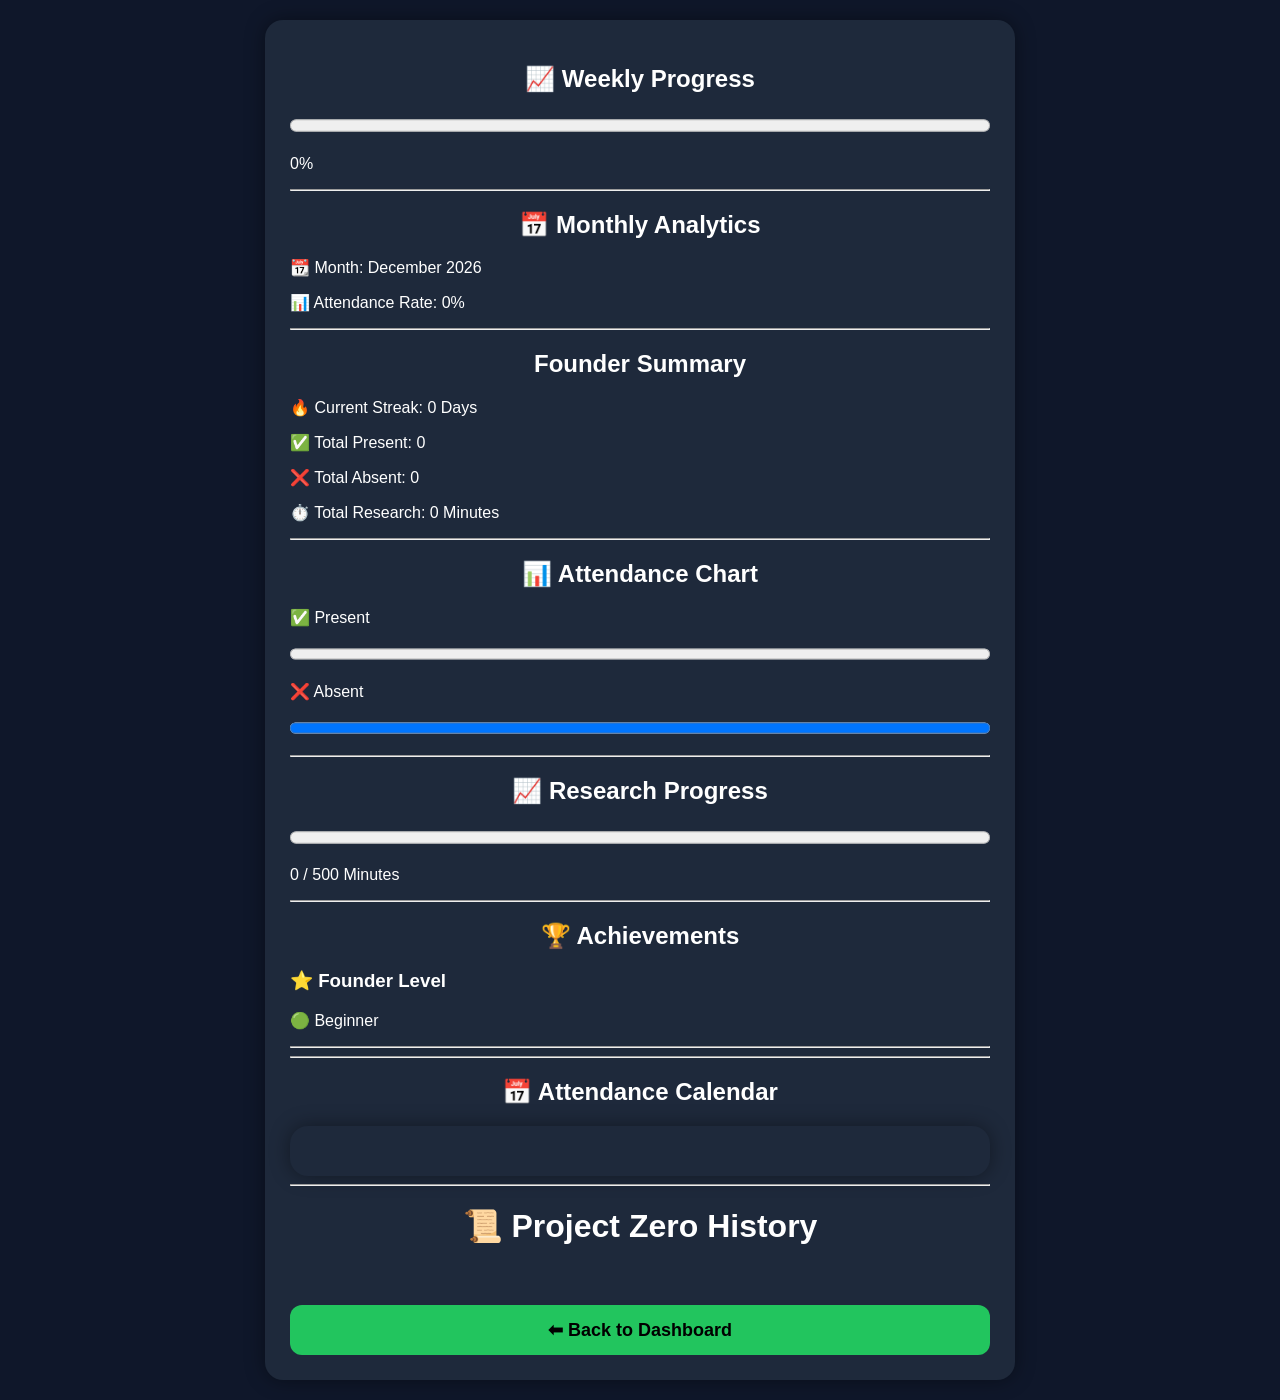
==== history.html @ fe0e102c "Update history.html" ====
<!DOCTYPE html>
<html lang="en">

<head>

<meta charset="UTF-8">

<meta name="viewport" content="width=device-width, initial-scale=1.0">

<title>Project Zero History</title>

<link rel="stylesheet" href="style.css">

</head>

<body>

<div class="card">

<h2>📈 Weekly Progress</h2>

<progress id="progressBar" value="0" max="100" style="width:100%;height:25px;"></progress>

<p id="progressText">0%</p>

<hr>
<h2>📅 Monthly Analytics</h2>

<p>📆 Month: <span id="currentMonth">-</span></p>

<p>📊 Attendance Rate: <span id="attendanceRate">0%</span></p>

<hr>
<h2>Founder Summary</h2>

<p>🔥 Current Streak: <span id="streakCount">0</span> Days</p>

<p>✅ Total Present: <span id="presentCount">0</span></p>

<p>❌ Total Absent: <span id="absentCount">0</span></p>

<p>⏱️ Total Research: <span id="researchTotal">0</span> Minutes</p>

<hr>
<h2>📊 Attendance Chart</h2>

<div style="margin-bottom:15px;">

<p>✅ Present</p>
<progress id="presentBar" value="0" max="100" style="width:100%;height:22px;"></progress>

<p>❌ Absent</p>
<progress id="absentBar" value="0" max="100" style="width:100%;height:22px;"></progress>

</div>

<hr>
<h2>📈 Research Progress</h2>

<progress id="researchBar" value="0" max="500" style="width:100%;height:25px;"></progress>

<p id="researchProgressText">0 / 500 Minutes</p>

<hr>
<h2>🏆 Achievements</h2>
<h3>⭐ Founder Level</h3>

<p id="founderLevel">🟢 Beginner</p>

<hr>
<div id="badges"></div>

<hr>
<h2>📅 Attendance Calendar</h2>

<div id="calendar" class="card"></div>

<hr>
<h1>📜 Project Zero History</h1>

<div id="history"></div>

<br>

<a href="index.html">
<button>⬅ Back to Dashboard</button>
</a>

</div>

<script>
let history = JSON.parse(localStorage.getItem("projectZeroHistory")) || [];

let present = 0;
let absent = 0;
let research = 0;

history.forEach(day => {

    if(day.attendance.includes("Present")){
        present++;
    }else{
        absent++;
    }

    research += Number(day.research || 0);

});

document.getElementById("presentCount").innerHTML = present;
document.getElementById("absentCount").innerHTML = absent;
document.getElementById("researchTotal").innerHTML = research;

// Progress Bar

let total = present + absent;
let percent = total > 0 ? Math.round((present / total) * 100) : 0;

document.getElementById("progressBar").value = percent;
document.getElementById("progressText").innerHTML = percent + "%";
// Monthly Analytics
document.getElementById("presentBar").value = percent;
document.getElementById("absentBar").value = 100 - percent;
let today = new Date();
alert(percent);
alert(100 - percent);
let monthName = today.toLocaleString("en-US", {
    month: "long",
    year: "numeric"
});

document.getElementById("currentMonth").innerHTML = monthName;

document.getElementById("attendanceRate").innerHTML = percent + "%";
// Attendance Chart

document.getElementById("presentBar").value =
Math.round((present / total) * 100);

document.getElementById("absentBar").value =
Math.round((absent / total) * 100);    
// Research Progress

document.getElementById("researchBar").value = research;

document.getElementById("researchProgressText").innerHTML =
research + " / 500 Minutes";

// Milestone Message

if (research >= 500) {

    document.getElementById("researchProgressText").innerHTML +=
    " 🏆 Goal Reached!";

    }    
// Current Streak

let streak = 0;

for(let i = history.length - 1; i >= 0; i--){

    if(history[i].attendance.includes("Present")){
        streak++;
    }else{
        break;
    }

}

document.getElementById("streakCount").innerHTML = streak;

// History

let output = "";

if(history.length === 0){

    output = "<h3>No History Found</h3>";

}else{

    [...history].reverse().forEach(day=>{

        output += `
        <hr>

        <h3>📅 ${day.date}</h3>

        <p><b>Attendance:</b> ${day.attendance}</p>

        <p><b>Research:</b> ${day.research} Minutes</p>

        <p><b>Today's Win:</b> ${day.win}</p>

        <p><b>🎯 Goal:</b> ${day.goal || "-"}</p>

        <p><b>📊 Goal Progress:</b> ${day.goalProgress || 0}%</p>
        `;

    });

}

document.getElementById("history").innerHTML = output;
// Attendance Calendar

let calendarOutput = "";

if (history.length === 0) {

    calendarOutput = "<p>No Records Yet</p>";

} else {

    [...history].reverse().forEach(day => {

        calendarOutput += `
        <p>📅 ${day.date} - ${day.attendance}</p>
        `;

    });

}

document.getElementById("calendar").innerHTML = calendarOutput;
// Achievements

let badges = "";

if(history.length >= 1){
    badges += "🥉 First Save<br>";
}

if(research >= 100){
    badges += "📚 100 Research Minutes<br>";
}

if(streak >= 7){
    badges += "🔥 7 Day Streak<br>";
}

document.getElementById("badges").innerHTML = badges;
// Founder Level

let level = "🟢 Beginner";

if (research >= 100) {
    level = "🔵 Builder";
}

if (research >= 300) {
    level = "🟣 Founder";
}

if (research >= 1000) {
    level = "🟡 Legend";
}

document.getElementById("founderLevel").innerHTML = level;    
  </script>

</body>

</html>
---- style.css ----
body{
    margin:0;
    padding:20px;
    background:#0f172a;
    font-family:Arial,sans-serif;
    color:white;
}

.card{
    max-width:700px;
    margin:auto;
    background:#1e293b;
    padding:25px;
    border-radius:18px;
    box-shadow:0 0 20px rgba(0,0,0,.4);
}

h1,h2{
    text-align:center;
}

label{
    display:block;
    margin-top:15px;
    margin-bottom:6px;
    font-weight:bold;
}

input,select,textarea{
    width:100%;
    padding:12px;
    border:none;
    border-radius:10px;
    font-size:16px;
    box-sizing:border-box;
}

textarea{
    height:100px;
}

button{
    width:100%;
    margin-top:20px;
    padding:14px;
    border:none;
    border-radius:12px;
    background:#22c55e;
    color:black;
    font-size:18px;
    font-weight:bold;
    cursor:pointer;
}

button:hover{
    background:#16a34a;
}

#status{
    margin-top:20px;
    text-align:center;
    font-size:18px;
    font-weight:bold;
  }
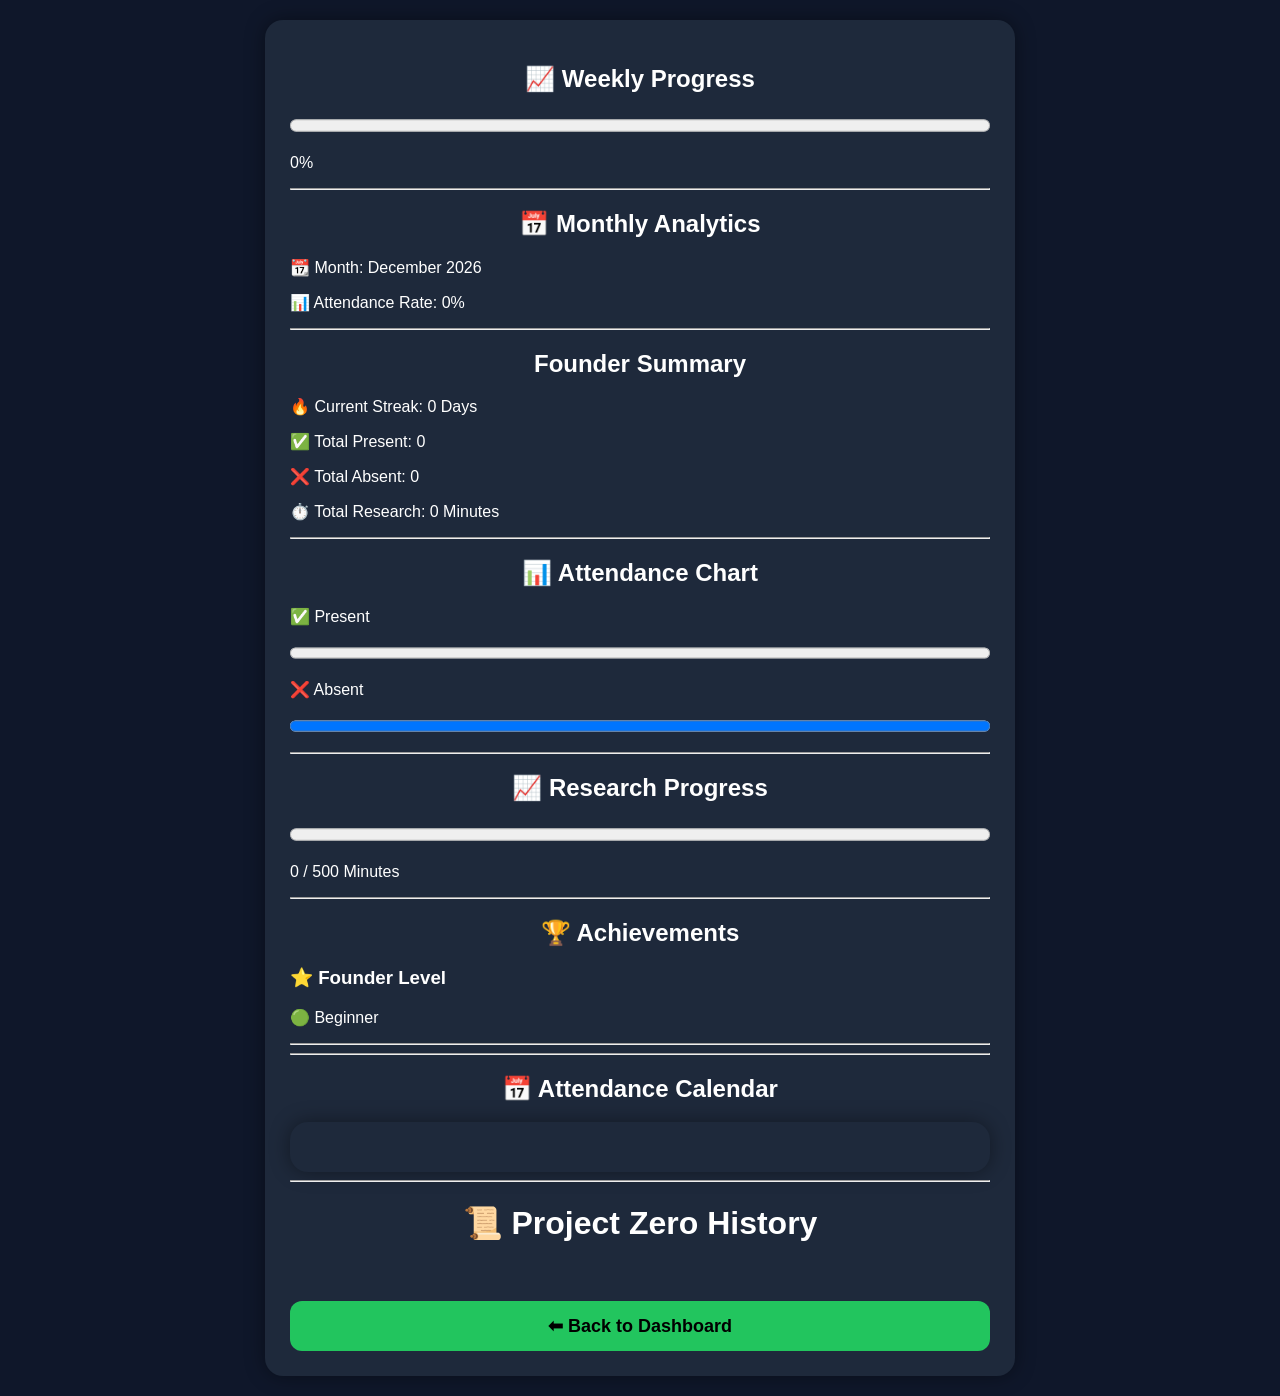
==== commit f9d6c54a: "Update history.html" ====
--- a/history.html
+++ b/history.html
@@ -122,8 +122,7 @@
 document.getElementById("presentBar").value = percent;
 document.getElementById("absentBar").value = 100 - percent;
 let today = new Date();
-alert(percent);
-alert(100 - percent);
+
 let monthName = today.toLocaleString("en-US", {
     month: "long",
     year: "numeric"
--- a/style.css
+++ b/style.css
@@ -62,3 +62,8 @@
     font-size:18px;
     font-weight:bold;
   }
+progress{
+    width:100%;
+    height:22px;
+    display:block;
+    }
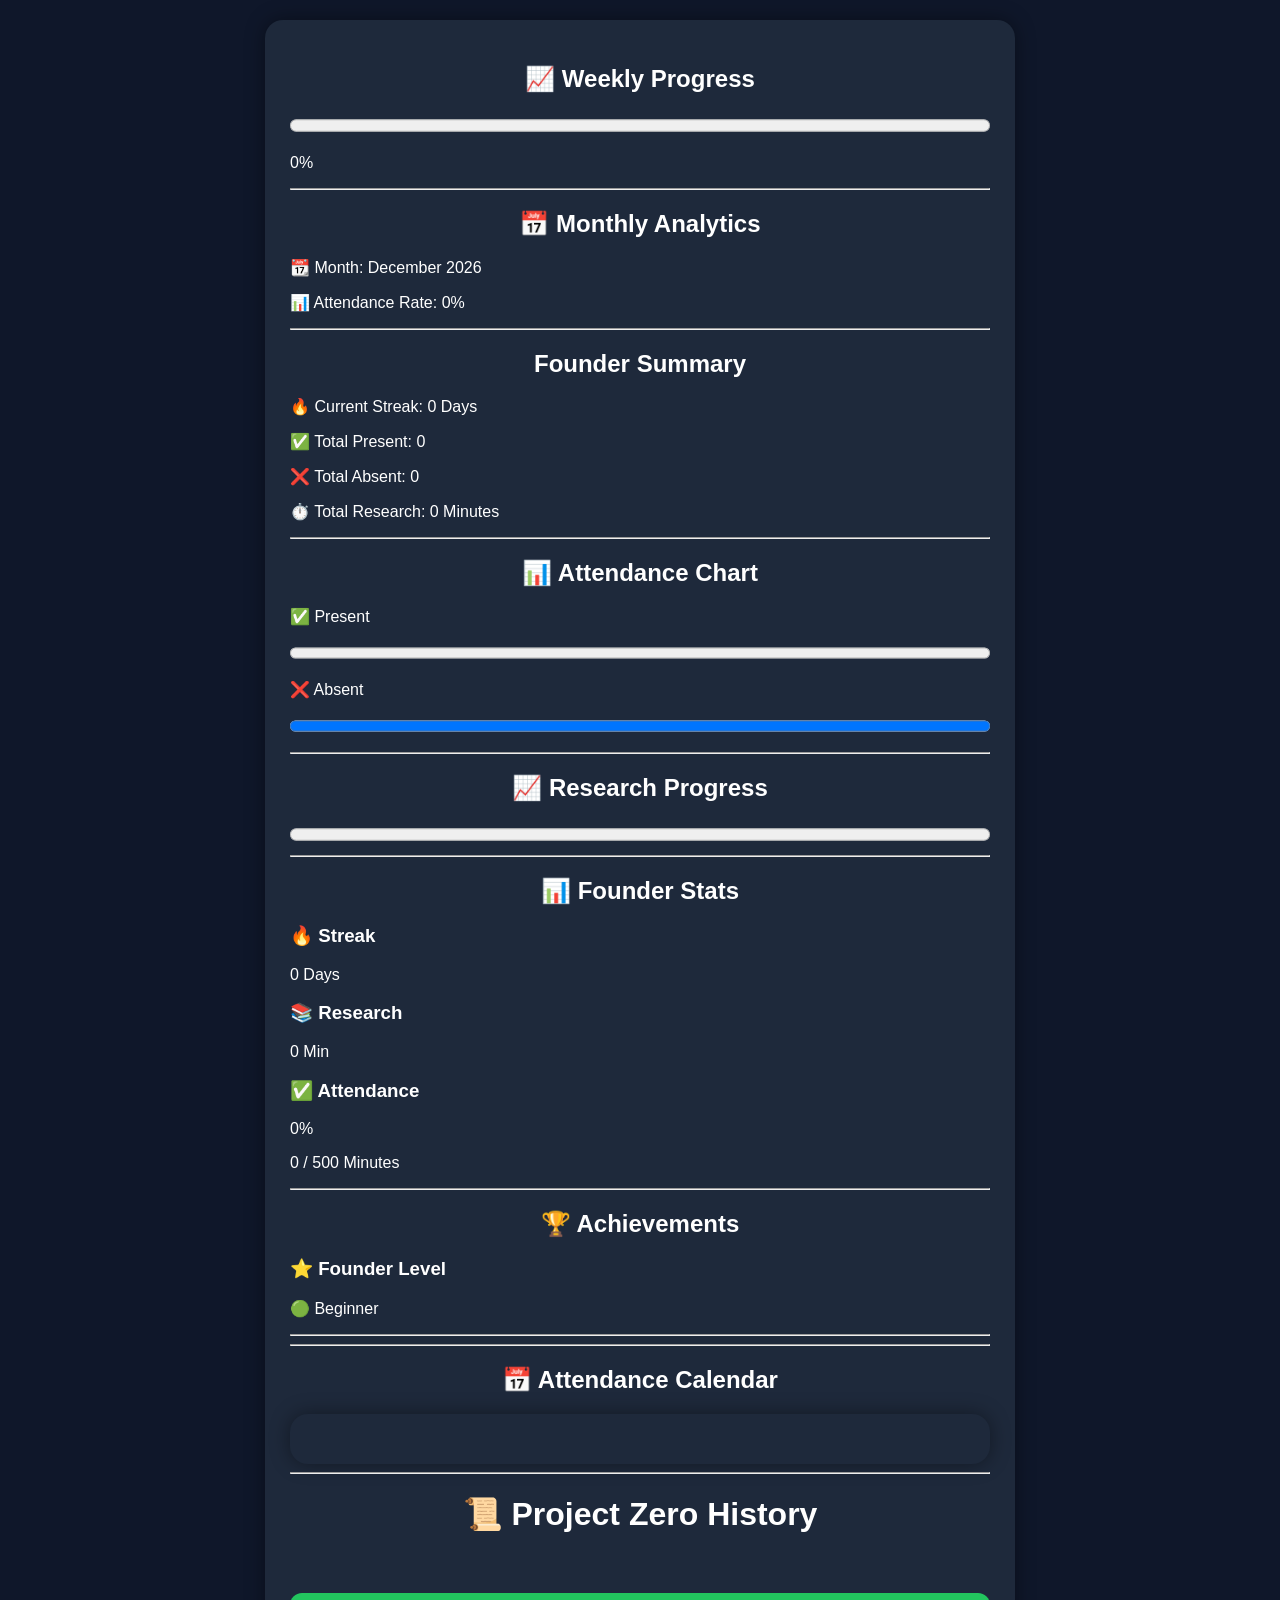
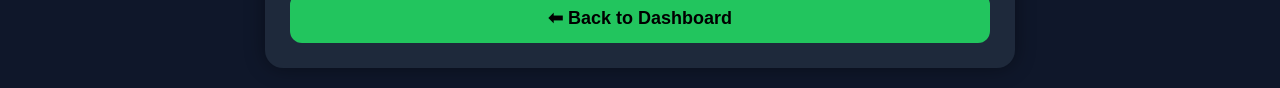
==== commit 18919e98: "Update history.html" ====
--- a/history.html
+++ b/history.html
@@ -58,7 +58,28 @@
 <h2>📈 Research Progress</h2>
 
 <progress id="researchBar" value="0" max="500" style="width:100%;height:25px;"></progress>
-
+<hr>
+
+<h2>📊 Founder Stats</h2>
+
+<div class="statsBox">
+
+<div class="statCard">
+<h3>🔥 Streak</h3>
+<p id="cardStreak">0 Days</p>
+</div>
+
+<div class="statCard">
+<h3>📚 Research</h3>
+<p id="cardResearch">0 Min</p>
+</div>
+
+<div class="statCard">
+<h3>✅ Attendance</h3>
+<p id="cardAttendance">0%</p>
+</div>
+
+    </div>
 <p id="researchProgressText">0 / 500 Minutes</p>
 
 <hr>
@@ -256,7 +277,14 @@
     level = "🟡 Legend";
 }
 
-document.getElementById("founderLevel").innerHTML = level;    
+document.getElementById("founderLevel").innerHTML = level; 
+// Founder Stats Cards
+
+document.getElementById("cardStreak").innerHTML = streak + " Days";
+
+document.getElementById("cardResearch").innerHTML = research + " Min";
+
+document.getElementById("cardAttendance").innerHTML = percent + "%";    
   </script>
 
 </body>
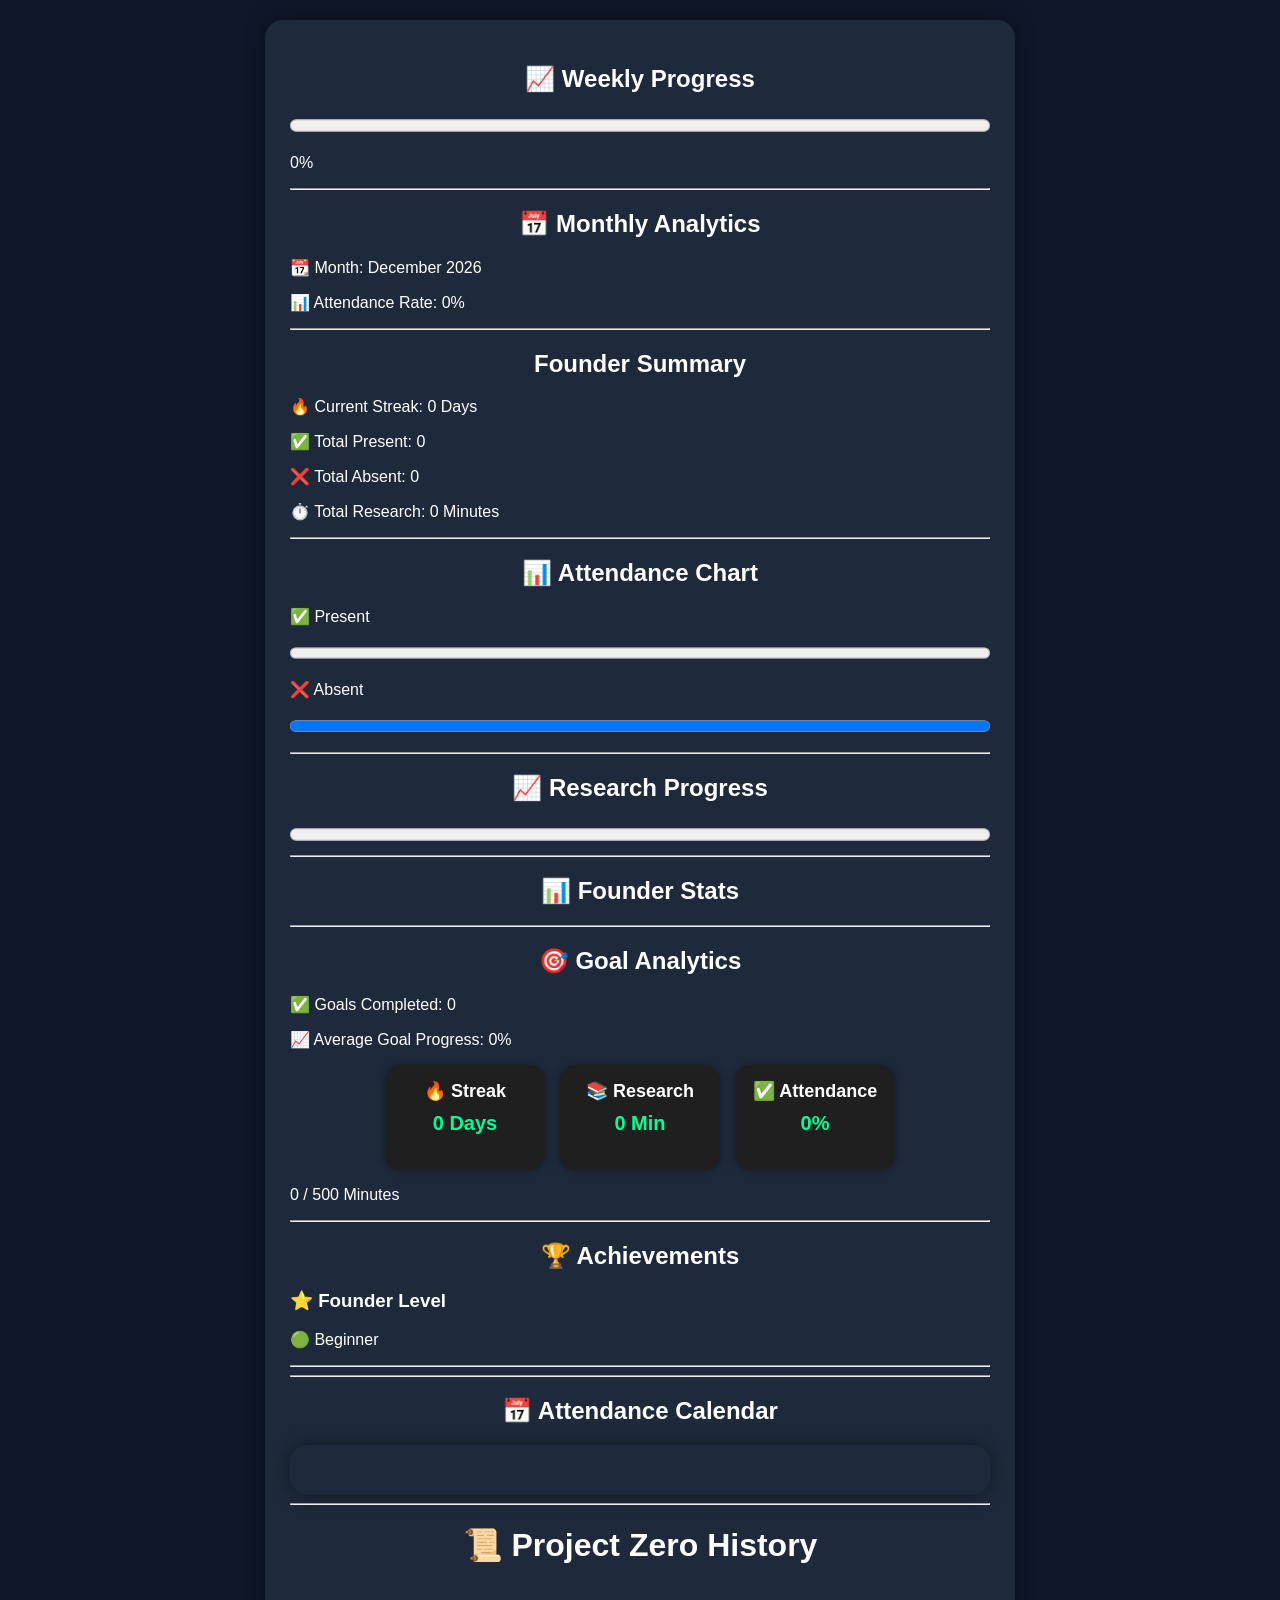
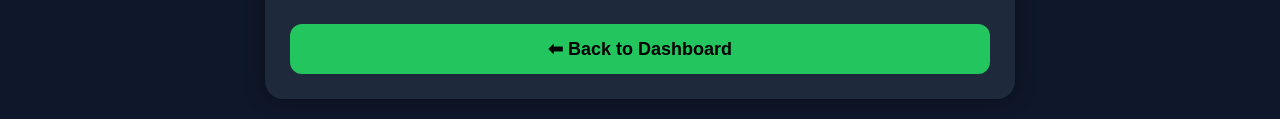
==== commit c82a2f86: "Project Zero V12 - Goal Analytics" ====
--- a/history.html
+++ b/history.html
@@ -61,7 +61,19 @@
 <hr>
 
 <h2>📊 Founder Stats</h2>
-
+<hr>
+
+<h2>🎯 Goal Analytics</h2>
+
+<p>
+✅ Goals Completed:
+<span id="goalCompleted">0</span>
+</p>
+
+<p>
+📈 Average Goal Progress:
+<span id="goalAverage">0%</span>
+</p>
 <div class="statsBox">
 
 <div class="statCard">
@@ -284,7 +296,31 @@
 
 document.getElementById("cardResearch").innerHTML = research + " Min";
 
-document.getElementById("cardAttendance").innerHTML = percent + "%";    
+document.getElementById("cardAttendance").innerHTML = percent + "%"; 
+// Goal Analytics
+
+let completedGoals = 0;
+let totalGoalProgress = 0;
+
+history.forEach(day => {
+
+    let progress = Number(day.goalProgress || 0);
+
+    totalGoalProgress += progress;
+
+    if(progress >= 100){
+        completedGoals++;
+    }
+
+});
+
+let averageGoal = history.length > 0
+? Math.round(totalGoalProgress / history.length)
+: 0;
+
+document.getElementById("goalCompleted").innerHTML = completedGoals;
+
+document.getElementById("goalAverage").innerHTML = averageGoal + "%";    
   </script>
 
 </body>
--- a/style.css
+++ b/style.css
@@ -67,3 +67,33 @@
     height:22px;
     display:block;
     }
+/* Founder Stats */
+
+.statsBox{
+display:flex;
+flex-wrap:wrap;
+gap:15px;
+justify-content:center;
+margin-top:15px;
+}
+
+.statCard{
+background:#1f1f1f;
+border-radius:15px;
+padding:15px;
+width:130px;
+text-align:center;
+box-shadow:0 0 10px rgba(0,0,0,0.3);
+}
+
+.statCard h3{
+margin:0;
+font-size:18px;
+}
+
+.statCard p{
+font-size:20px;
+font-weight:bold;
+margin-top:10px;
+color:#00ff99;
+    }
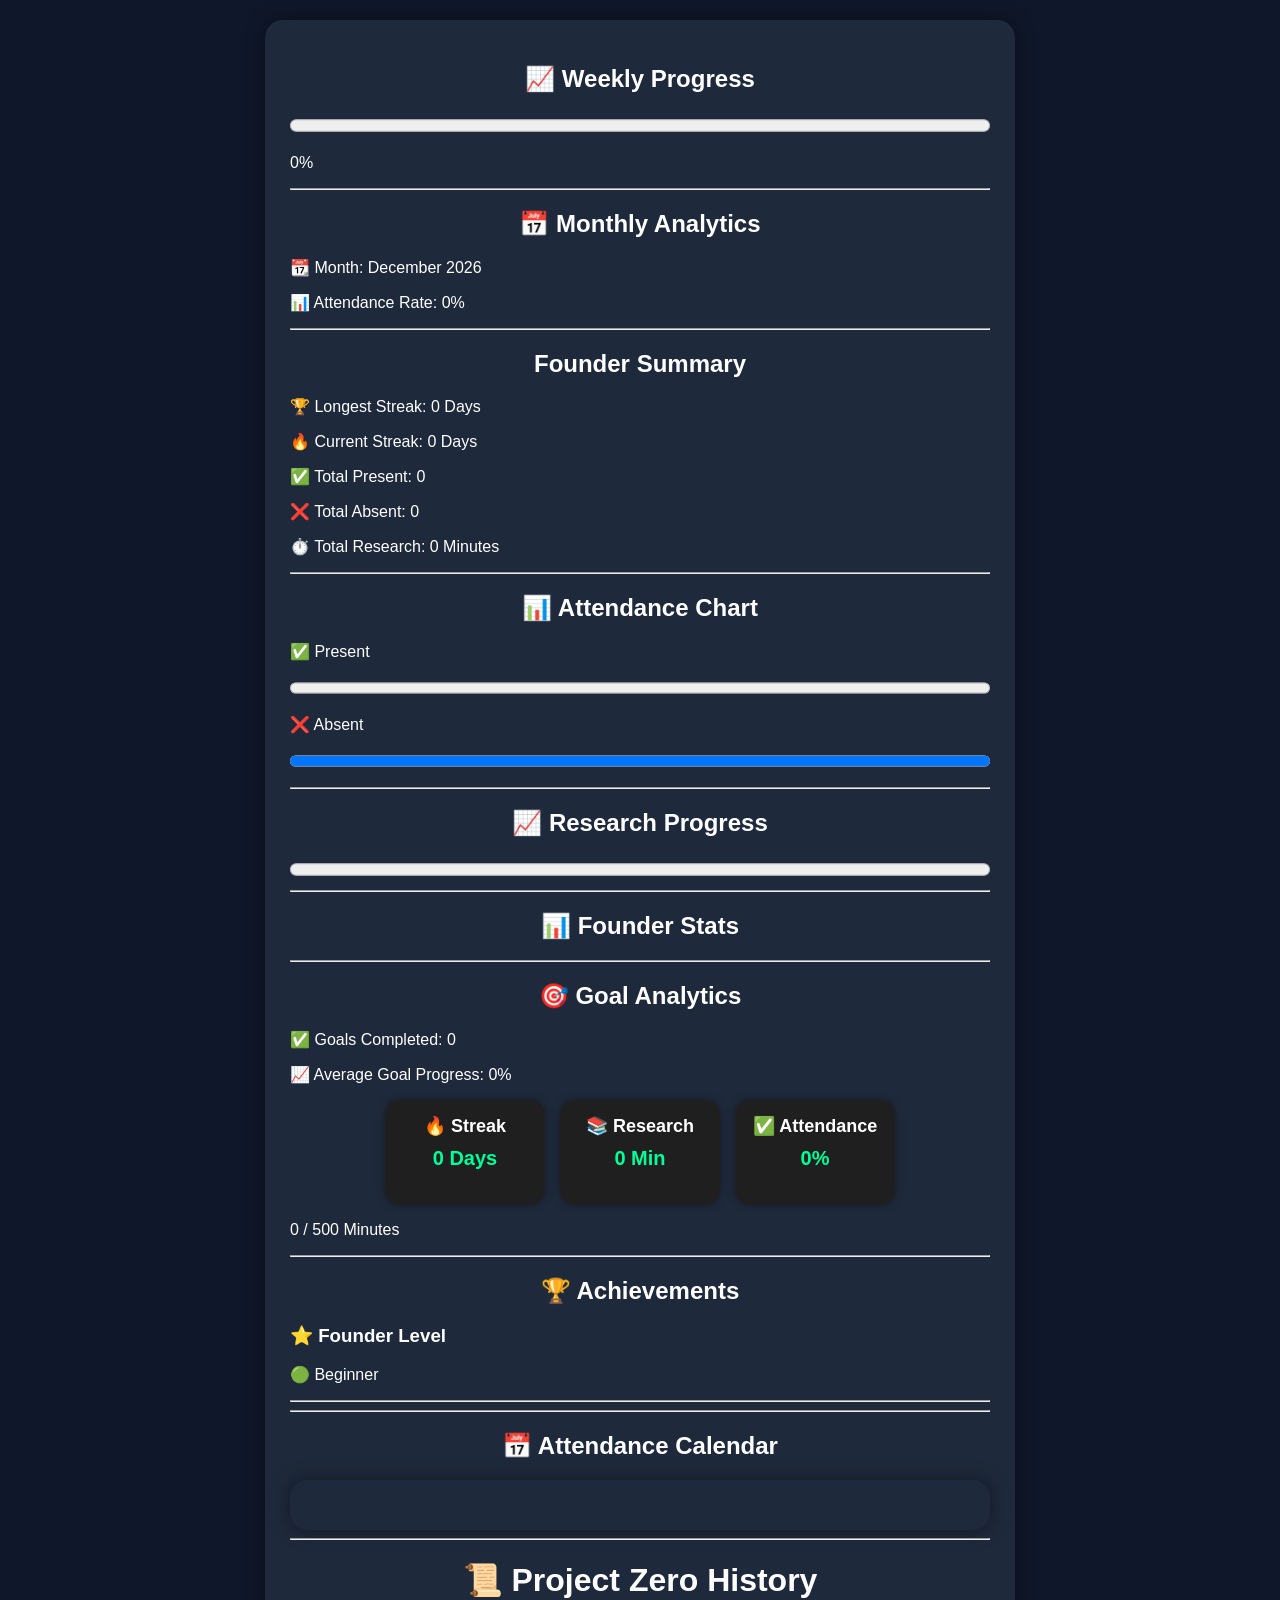
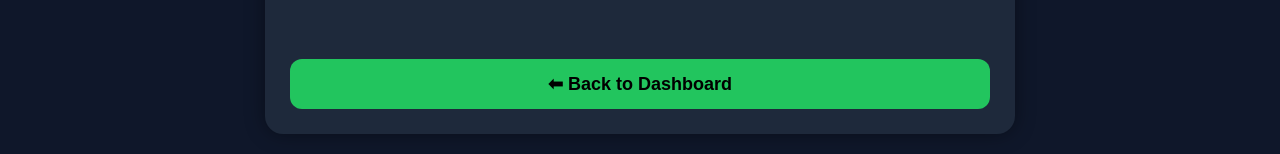
==== commit 9327c883: "Project Zero V13 - Longest Streak" ====
--- a/history.html
+++ b/history.html
@@ -32,7 +32,8 @@
 
 <hr>
 <h2>Founder Summary</h2>
-
+<p>🏆 Longest Streak:
+<span id="longestStreak">0</span> Days</p>
 <p>🔥 Current Streak: <span id="streakCount">0</span> Days</p>
 
 <p>✅ Total Present: <span id="presentCount">0</span></p>
@@ -201,7 +202,30 @@
 }
 
 document.getElementById("streakCount").innerHTML = streak;
-
+// Longest Streak
+
+let longestStreak = 0;
+let current = 0;
+
+history.forEach(day => {
+
+    if(day.attendance.includes("Present")){
+
+        current++;
+
+        if(current > longestStreak){
+            longestStreak = current;
+        }
+
+    }else{
+
+        current = 0;
+
+    }
+
+});
+
+document.getElementById("longestStreak").innerHTML = longestStreak;
 // History
 
 let output = "";
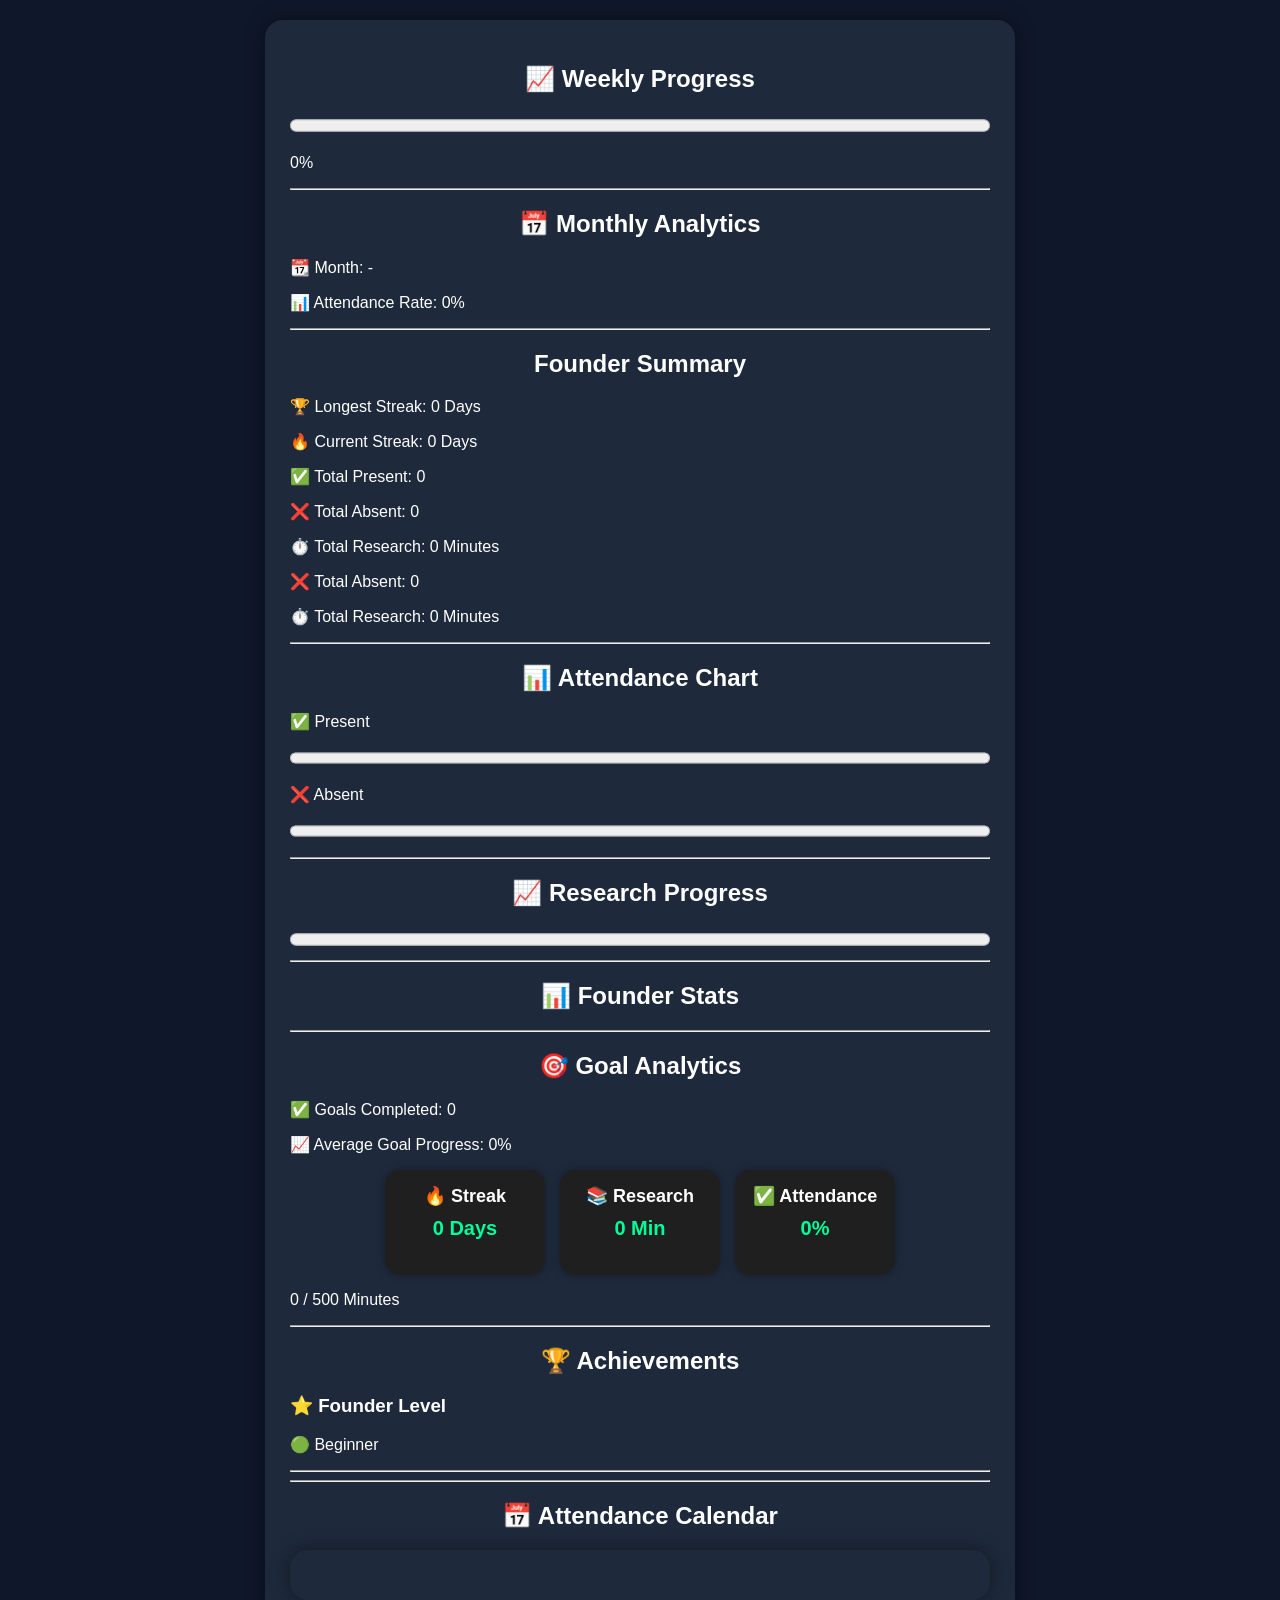
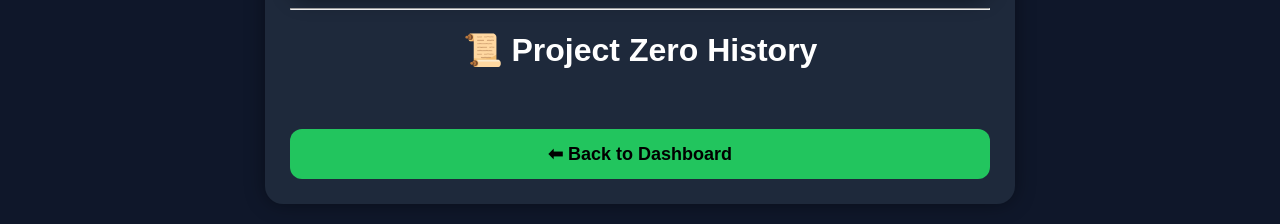
==== commit a53af948: "Project Zero V15 - Total Active Days" ====
--- a/history.html
+++ b/history.html
@@ -41,7 +41,11 @@
 <p>❌ Total Absent: <span id="absentCount">0</span></p>
 
 <p>⏱️ Total Research: <span id="researchTotal">0</span> Minutes</p>
-
+<p>❌ Total Absent:
+<span id="absentCount">0</span></p>
+
+<p>⏱️ Total Research:
+<span id="researchTotal">0</span> Minutes</p>
 <hr>
 <h2>📊 Attendance Chart</h2>
 
@@ -144,7 +148,17 @@
 document.getElementById("presentCount").innerHTML = present;
 document.getElementById("absentCount").innerHTML = absent;
 document.getElementById("researchTotal").innerHTML = research;
-
+document.getElementById("presentCount").innerHTML = present;
+
+document.getElementById("absentCount").innerHTML = absent;
+
+document.getElementById("researchTotal").innerHTML = research;
+
+// Total Active Days
+
+let activeDays = history.length;
+
+document.getElementById("activeDays").innerHTML = activeDays;
 // Progress Bar
 
 let total = present + absent;
@@ -252,6 +266,7 @@
         <p><b>🎯 Goal:</b> ${day.goal || "-"}</p>
 
         <p><b>📊 Goal Progress:</b> ${day.goalProgress || 0}%</p>
+        <p><b>📝 Founder Note:</b> ${day.note || "-"}</p>
         `;
 
     });
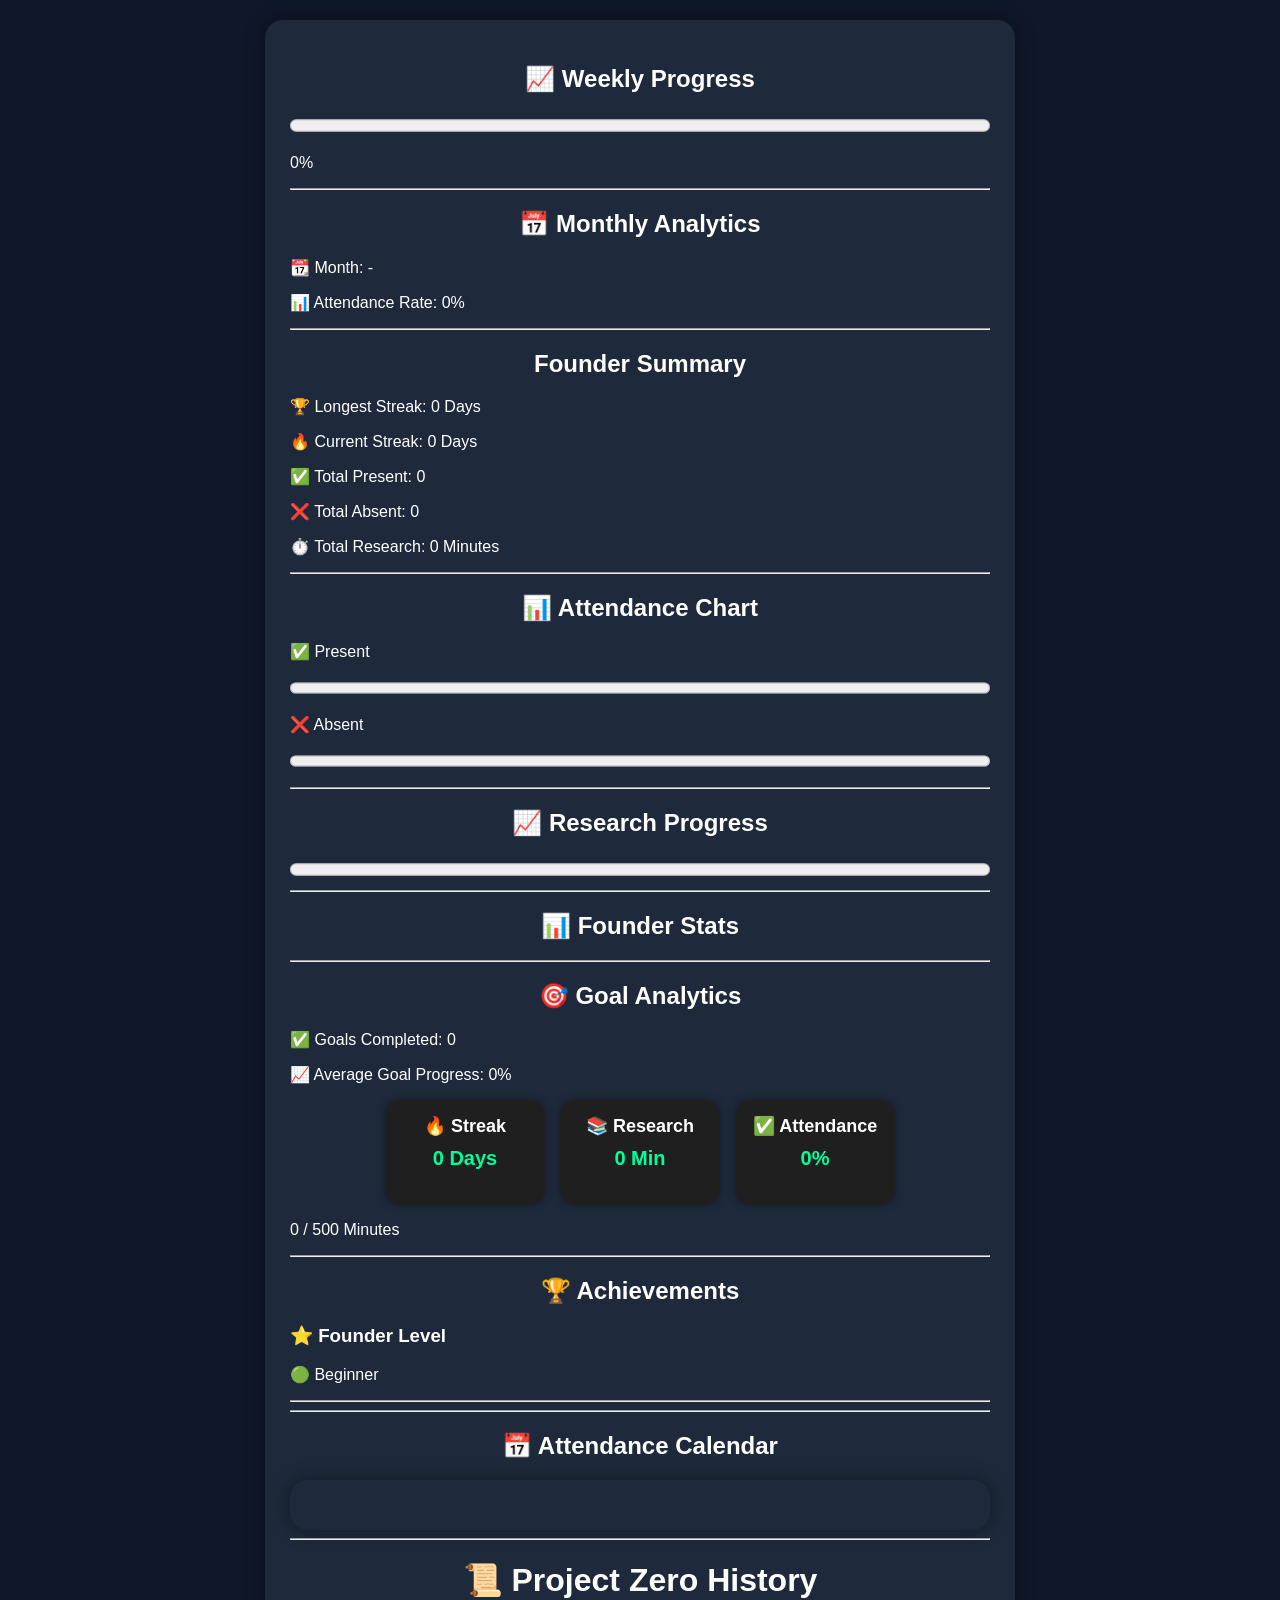
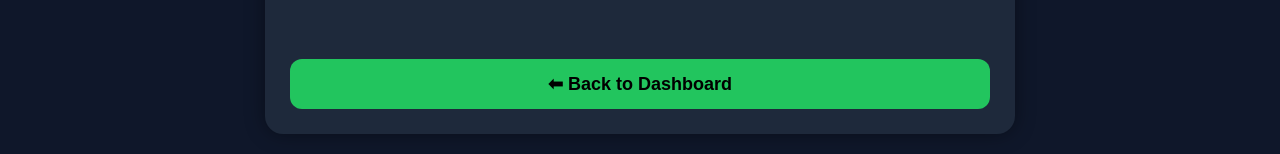
==== commit 8644bd7c: "Update history.html" ====
--- a/history.html
+++ b/history.html
@@ -41,11 +41,7 @@
 <p>❌ Total Absent: <span id="absentCount">0</span></p>
 
 <p>⏱️ Total Research: <span id="researchTotal">0</span> Minutes</p>
-<p>❌ Total Absent:
-<span id="absentCount">0</span></p>
-
-<p>⏱️ Total Research:
-<span id="researchTotal">0</span> Minutes</p>
+
 <hr>
 <h2>📊 Attendance Chart</h2>
 
